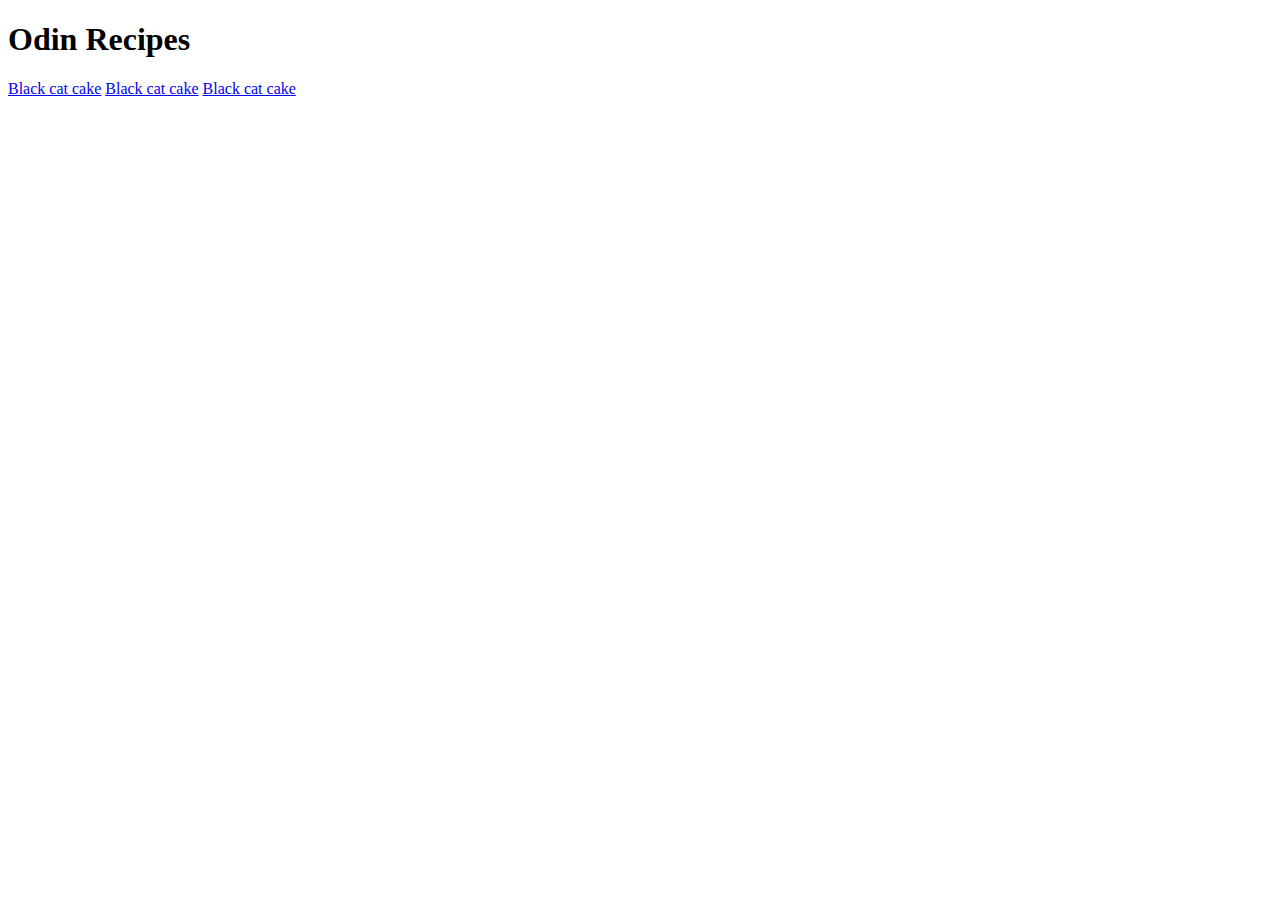
==== index.html @ 4d31f4cb "Index adding" ====
<!DOCTYPE html>
<html lang="en">
<head>
    <meta charset="UTF-8">
    <meta name="viewport" content="width=device-width, initial-scale=1.0">
    <title>Document</title>
</head>
<body>
  <h1>Odin Recipes</h1>  
  <a href="recipes/blackcatcake.html">Black cat cake</a>
  <a href="recipes/catchocolate.html">Black cat cake</a>
  <a href="recipes/catcookies.html">Black cat cake</a>
</body>
</html>
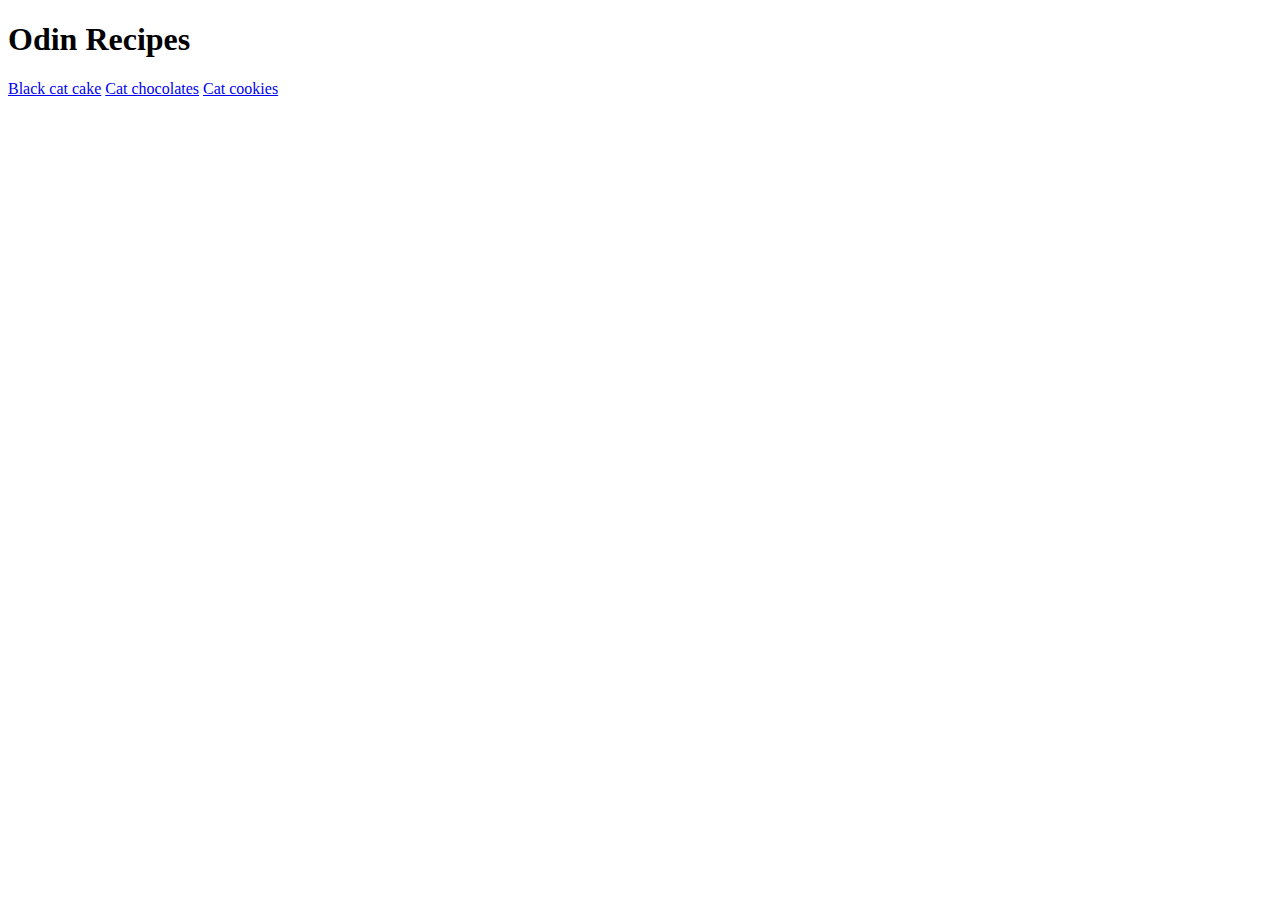
==== commit 3a142975: "Adding html file" ====
--- a/index.html
+++ b/index.html
@@ -8,7 +8,7 @@
 <body>
   <h1>Odin Recipes</h1>  
   <a href="recipes/blackcatcake.html">Black cat cake</a>
-  <a href="recipes/catchocolate.html">Black cat cake</a>
-  <a href="recipes/catcookies.html">Black cat cake</a>
+  <a href="recipes/catchocolate.html">Cat chocolates</a>
+  <a href="recipes/catcookies.html">Cat cookies </a>
 </body>
 </html>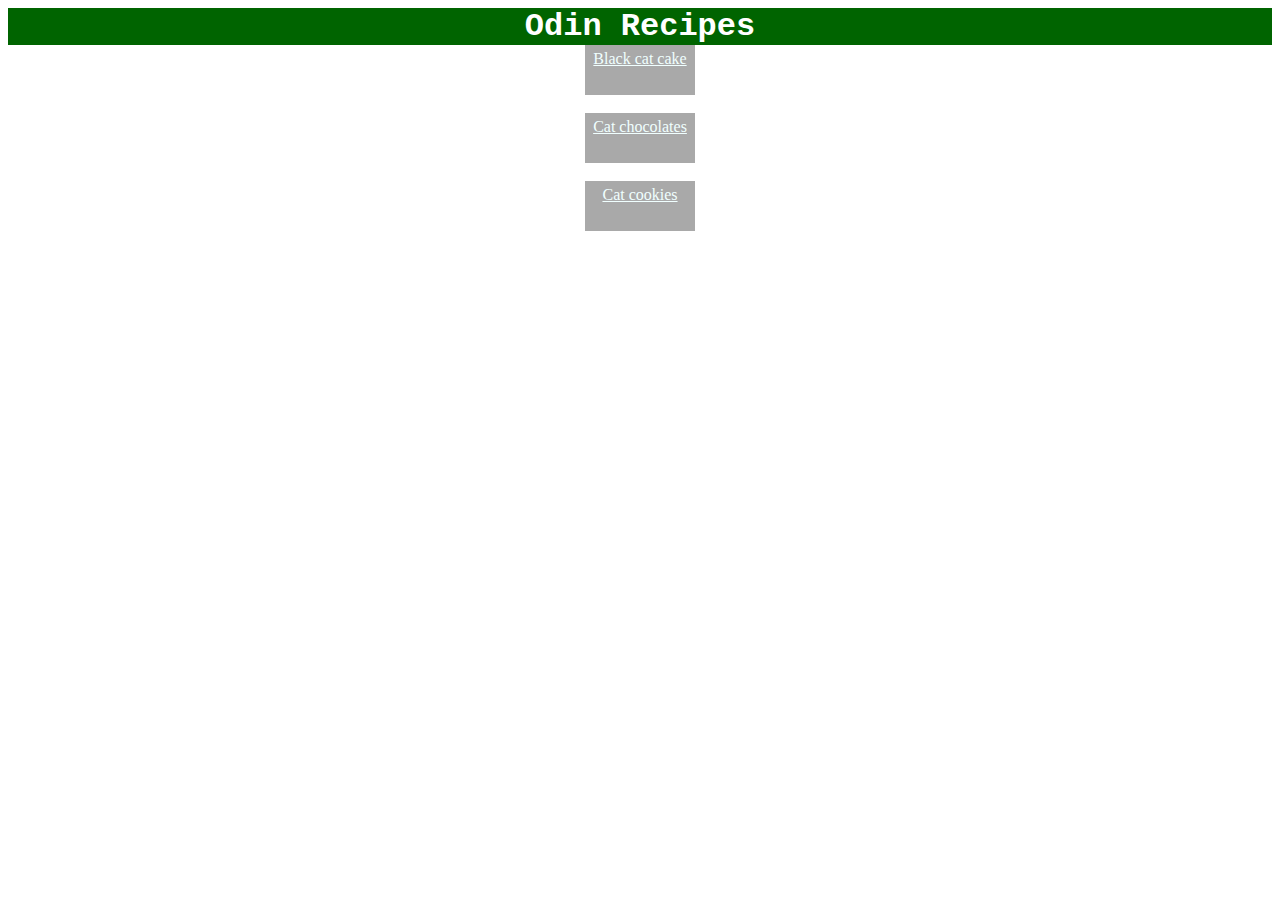
==== commit 9c1fbde9: "Adding stylesheet" ====
--- a/index.html
+++ b/index.html
@@ -3,12 +3,13 @@
 <head>
     <meta charset="UTF-8">
     <meta name="viewport" content="width=device-width, initial-scale=1.0">
-    <title>Document</title>
+    <title>Odin-recipes</title>
+    <link rel="stylesheet" href="./style.css">
 </head>
 <body>
   <h1>Odin Recipes</h1>  
-  <a href="recipes/blackcatcake.html">Black cat cake</a>
-  <a href="recipes/catchocolate.html">Cat chocolates</a>
-  <a href="recipes/catcookies.html">Cat cookies </a>
+  <a href="recipes/blackcatcake.html" style="width:100px;height:40px">Black cat cake</a><br>
+  <a href="recipes/catchocolate.html" style="width:100px;height:40px">Cat chocolates</a><br>
+  <a href="recipes/catcookies.html" style="width:100px;height:40px">Cat cookies </a><br>
 </body>
 </html>--- a/style.css
+++ b/style.css
@@ -0,0 +1,45 @@
+h1{
+    background-color: darkgreen;
+    color: white;
+    font-family: 'Courier New', Courier, monospace;
+    text-align: center;
+    margin: 0 auto;
+    width: auto;
+}
+h3{
+    background-color: darkolivegreen;
+    color:white;
+    font-family: 'Courier New', Courier, monospace;
+    text-align: center;
+    margin:0 auto;
+    padding:10px;
+}
+.ingredients{
+    background-color: hwb(51 25% 15%);
+    margin :10px;
+    color:black;
+}
+.center{
+    display: block;
+    margin:0 auto;
+    padding:20px;
+    background-color: grey;
+}
+a{
+    display: block;
+    padding: 5px;
+    width:40px;
+    margin:0 auto;
+    background-color: darkgray;
+    text-align: center;
+    color: azure;
+}
+h2{
+    
+    background-color: rgb(168, 221, 75);
+    color:white;
+    font-family: 'Courier New', Courier, monospace;
+    text-align: center;
+    margin:0 auto;
+    padding:10px;
+}
